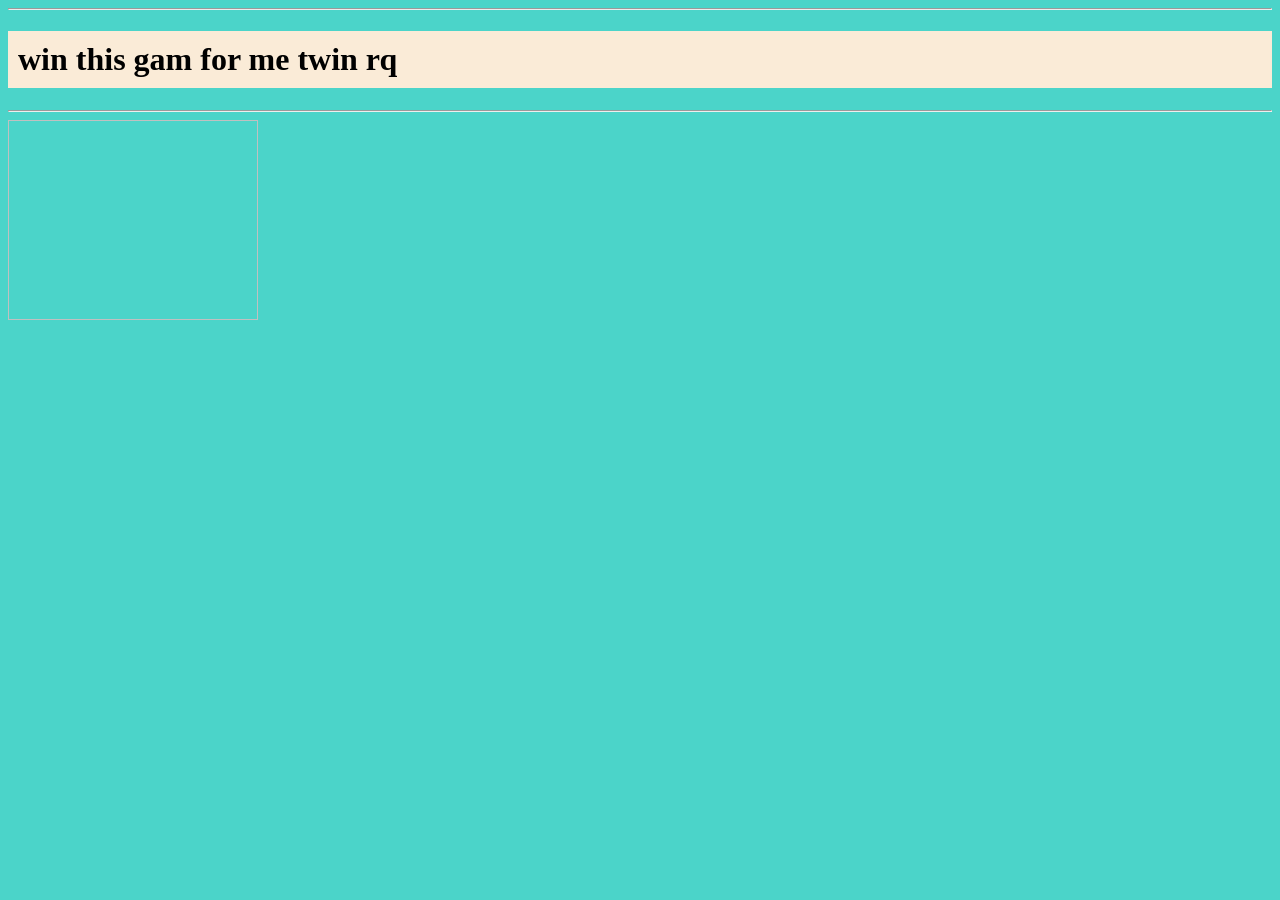
==== chess.html @ 8ea07bd5 "Add files via upload" ====
<!DOCTYPE html>
<html lang="en">
<head>
    <meta charset="UTF-8">
    <meta name="viewport" content="width=device-width, initial-scale=1.0">
    <meta  name="description"    content="The Offcial Chez Studios Website"   >
    <meta  name="author"    content="Chez Studios (tamgo)"   >
    <link rel="icon" type="image/png" href="https://cdn.discordapp.com/attachments/1219317576585314435/1538236271665610924/bgf8f8f8-flat750x075f-pad750x1000f8f8f8.u4_2_2.jpg?ex=6a81f1aa&is=6a80a02a&hm=d6f741f5861f8775ce42063e0875c4d25bc4a419c3d2033ebd366b5b381b99fe&">
    <title>you choose what to name this</title>
</head>
<body style="background-color:rgb(75, 212, 201);">
<hr> 
    <h1 style="padding: 10px; background-color: antiquewhite;">win this gam for me twin rq</h1>
<hr>
<img src"https://cdn.discordapp.com/attachments/1219317576585314435/1538240258205024336/image.png?ex=6a81f560&is=6a80a3e0&hm=df64e45beb600b73f672c1a04fca7555c8f754bb5718e4e9311f6793c5dbe2ea&"  height="200" width="250">
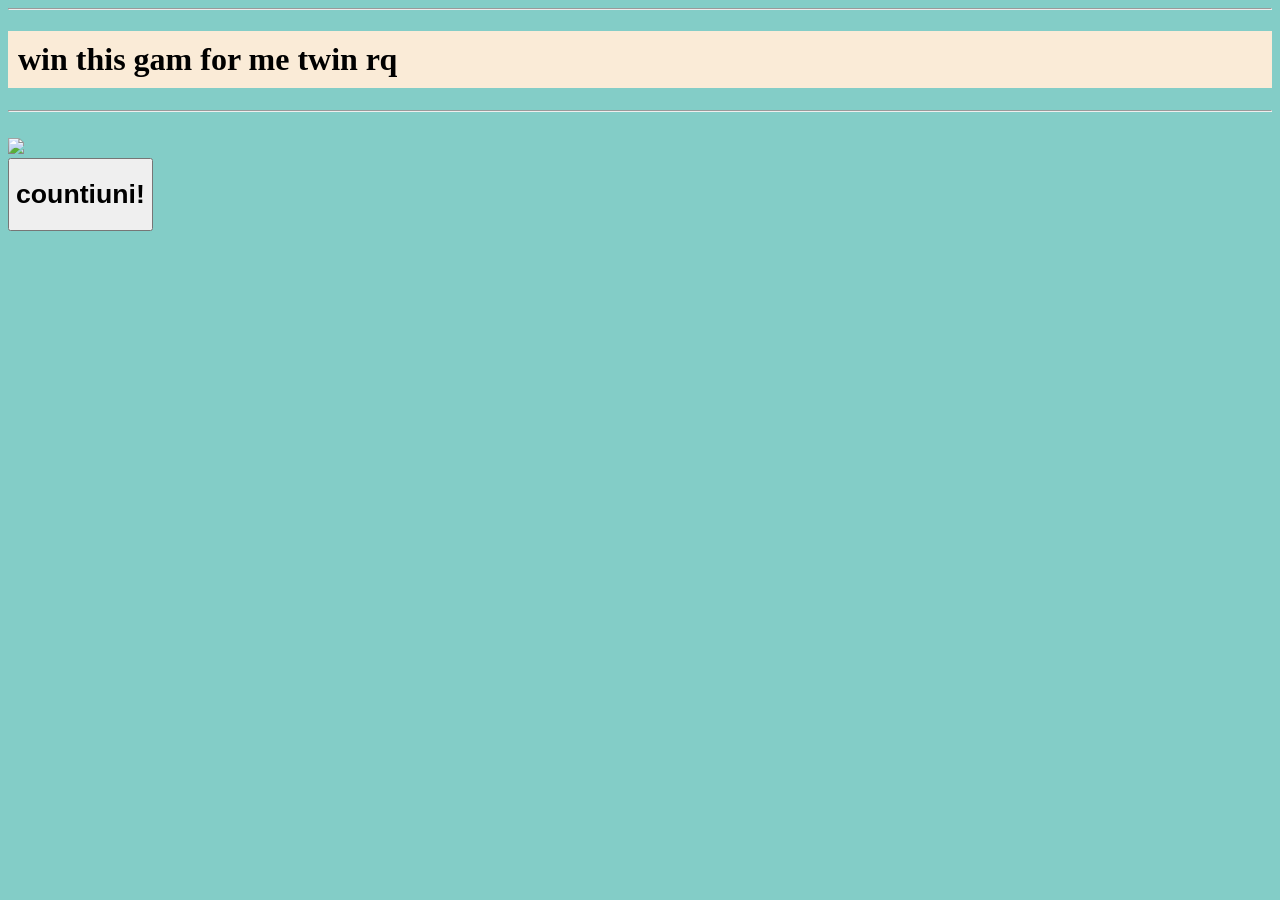
==== commit 2acaa6f5: "Add files via upload" ====
--- a/chess.html
+++ b/chess.html
@@ -8,8 +8,11 @@
     <link rel="icon" type="image/png" href="https://cdn.discordapp.com/attachments/1219317576585314435/1538236271665610924/bgf8f8f8-flat750x075f-pad750x1000f8f8f8.u4_2_2.jpg?ex=6a81f1aa&is=6a80a02a&hm=d6f741f5861f8775ce42063e0875c4d25bc4a419c3d2033ebd366b5b381b99fe&">
     <title>you choose what to name this</title>
 </head>
-<body style="background-color:rgb(75, 212, 201);">
+<body style="background-color:rgb(131, 205, 199);">
 <hr> 
     <h1 style="padding: 10px; background-color: antiquewhite;">win this gam for me twin rq</h1>
 <hr>
-<img src"https://cdn.discordapp.com/attachments/1219317576585314435/1538240258205024336/image.png?ex=6a81f560&is=6a80a3e0&hm=df64e45beb600b73f672c1a04fca7555c8f754bb5718e4e9311f6793c5dbe2ea&"  height="200" width="250">
+<br>
+<img src="https://cdn.discordapp.com/attachments/1219317576585314435/1538242746761089124/WINNER_CHESS.png?ex=6a81f7b1&is=6a80a631&hm=ee79392e919c6669bf327d4383026cd9f22cdbec648b39fa902bbf3fb0c7ef15&" height="500">
+<br>
+ <a href="/fie.html"><button><h1>countiuni!</h1></button> </a>
